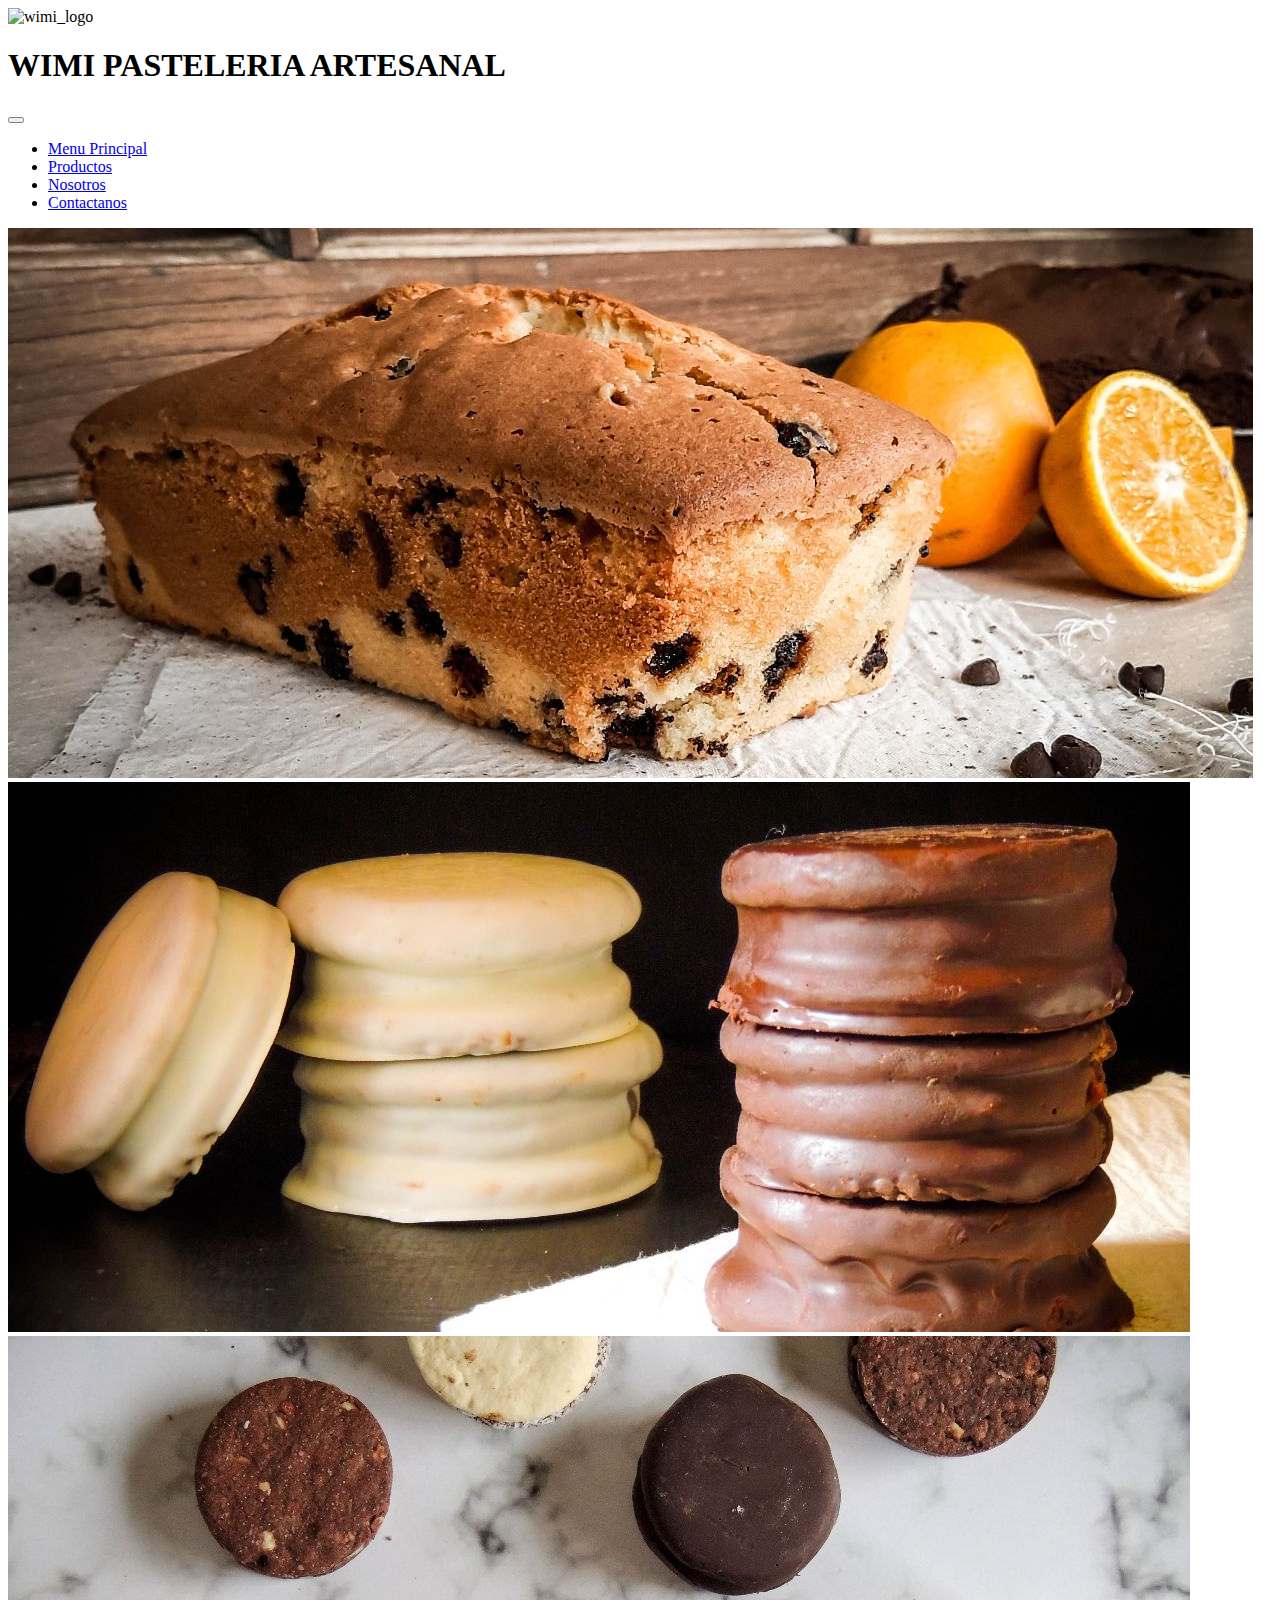
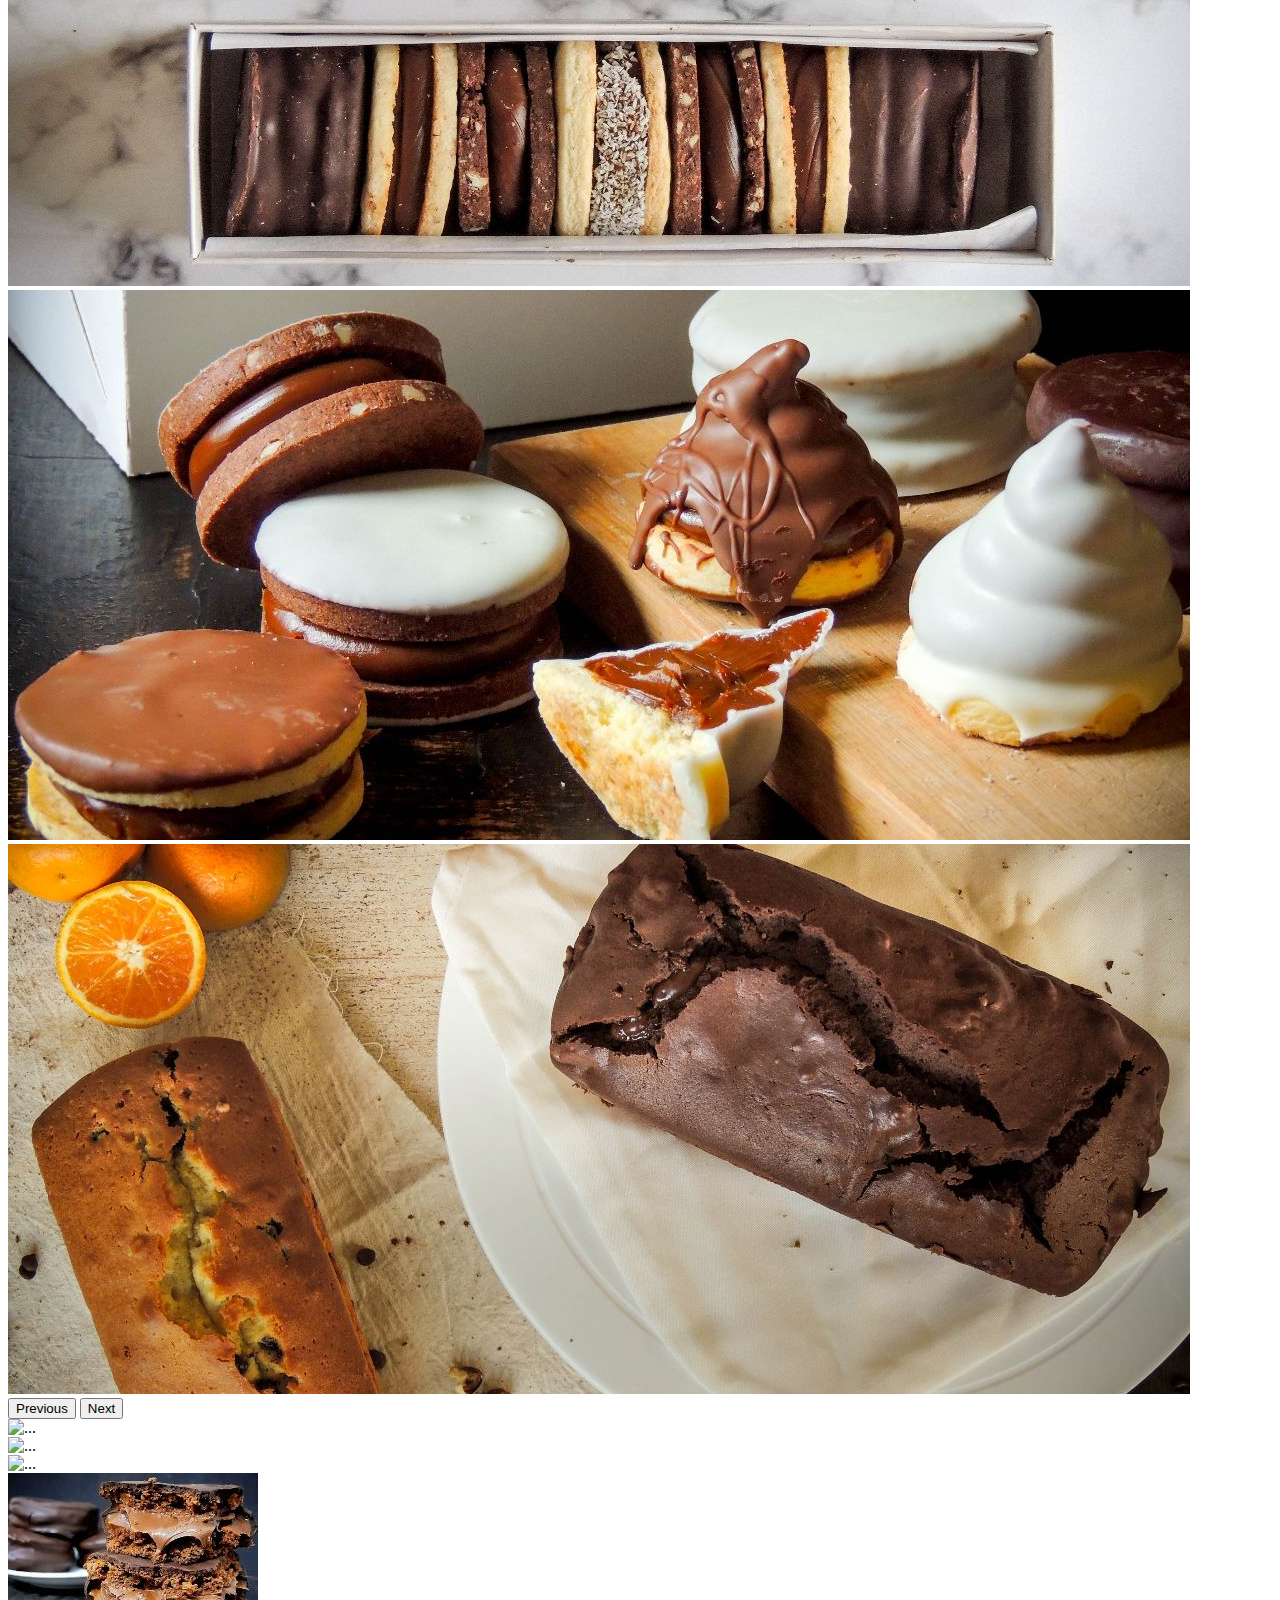
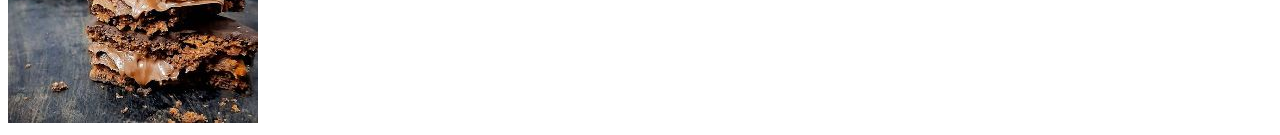
==== wimi/index.html @ b6ff07e3 "wimiSeo" ====
<!DOCTYPE html>
<html lang="en">
<head>
    <meta charset="UTF-8">
    <meta http-equiv="X-UA-Compatible" content="IE=edge">
    <meta name="viewport" content="width=device-width, initial-scale=1.0">
    <title>Home</title>
    <link href="https://cdn.jsdelivr.net/npm/bootstrap@5.3.0-alpha1/dist/css/bootstrap.min.css" rel="stylesheet" integrity="sha384-GLhlTQ8iRABdZLl6O3oVMWSktQOp6b7In1Zl3/Jr59b6EGGoI1aFkw7cmDA6j6gD" crossorigin="anonymous">
    <link rel="stylesheet" href="assets/css/style.css">
</head>
<body>
    <header>
        <div class="row justify-content-center">
            <div class="wimi_logo col-12">
                <img class="m-2" src="../wimi/assets/img/Pasteleria Logo.png" alt="wimi_logo">
            </div>
            <div class="col-12">
                <h1>
                    WIMI PASTELERIA ARTESANAL
                </h1>
            </div>
        </div>

    </header>
    <main>
        <div class="row justify-content-center">

            <div class="col-12 col-md-9" >
                <nav class="navbar navbar-expand-lg bg-body-tertiary " data-bs-theme="dark" >
                    <div class="container-fluid">
                    <a class="navbar-brand" href="#" ></a>
                    <button class="navbar-toggler" type="button" data-bs-toggle="collapse" data-bs-target="#navbarNav" aria-controls="navbarNav" aria-expanded="false" aria-label="Toggle navigation">
                        <span class="navbar-toggler-icon"></span>
                    </button>
                    <div class="collapse navbar-collapse" id="navbarNav">
                        <ul class="navbar-nav">
                        <li class="nav-item">
                            <a class="nav-link" aria-current="page" href="#">Menu Principal</a>
                        </li>
                        <li class="nav-item">
                            <a class="nav-link" href="#">Productos</a>
                        </li>
                        <li class="nav-item">
                            <a class="nav-link" href="#">Nosotros</a>
                        </li>
                        <li class="nav-item">
                            <a class="nav-link" href="#">Contactanos</a>
                        </li>
                        </ul>
                    </div>
                    </div>
                </nav> 
            </div>
        
        <div class="col-12 col-md-9" >
            <div id="carouselExampleAutoplaying" class="carousel slide carousel-home" data-bs-ride="carousel">
                <div class="carousel-inner">
                <div class="carousel-item active">
                    <img src="./assets/img/001.jpg" class="d-block w-100" alt="...">
                </div>
                <div class="carousel-item">
                    <img src="./assets/img/002.jpg" class="d-block w-100" alt="...">
                </div>
                <div class="carousel-item">
                    <img src="./assets/img/003.jpg" class="d-block w-100" alt="...">
                </div>
                <div class="carousel-item">
                    <img src="./assets/img/004.jpg" class="d-block w-100" alt="...">
                </div>
                <div class="carousel-item">
                    <img src="./assets/img/005.jpg" class="d-block w-100" alt="...">
                </div>
                </div>
                <button class="carousel-control-prev" type="button" data-bs-target="#carouselExampleAutoplaying" data-bs-slide="prev">
                <span class="carousel-control-prev-icon" aria-hidden="true"></span>
                <span class="visually-hidden">Previous</span>
                </button>
                <button class="carousel-control-next" type="button" data-bs-target="#carouselExampleAutoplaying" data-bs-slide="next">
                <span class="carousel-control-next-icon" aria-hidden="true"></span>
                <span class="visually-hidden">Next</span>
                </button>
            </div>       
            <div class="col-md-9 card-home " >
                <div class="card-group d-flex ">
                    <div class="card col-3">
                        <img class="img-fluid p-2" src="./assets/img/Pasteleria-01.png" class="card-img-top" alt="...">
                    </div>
                    <div class="card col-3">
                        <img class="img-fluid p-2" src="./assets/img/Pasteleria-02.jpg" class="card-img-top" alt="...">
                    </div>
                    <div class="card col-3">
                        <img class="img-fluid p-2" src="./assets/img/Pasteleria-03.png" class="card-img-top" alt="...">
                    </div>
                    <div class="card col-3">
                        <img class="img-fluid p-2" src="./assets/img/Pasteleria-04.jpg" class="card-img-top" alt="...">
                    </div>
                </div>
            </div>   
        </div>
    </main>
    <aside></aside>
    <footer></footer>
   
    <script src="https://cdn.jsdelivr.net/npm/bootstrap@5.3.0-alpha1/dist/js/bootstrap.bundle.min.js" integrity="sha384-w76AqPfDkMBDXo30jS1Sgez6pr3x5MlQ1ZAGC+nuZB+EYdgRZgiwxhTBTkF7CXvN" crossorigin="anonymous"></script>
</body>
</html>
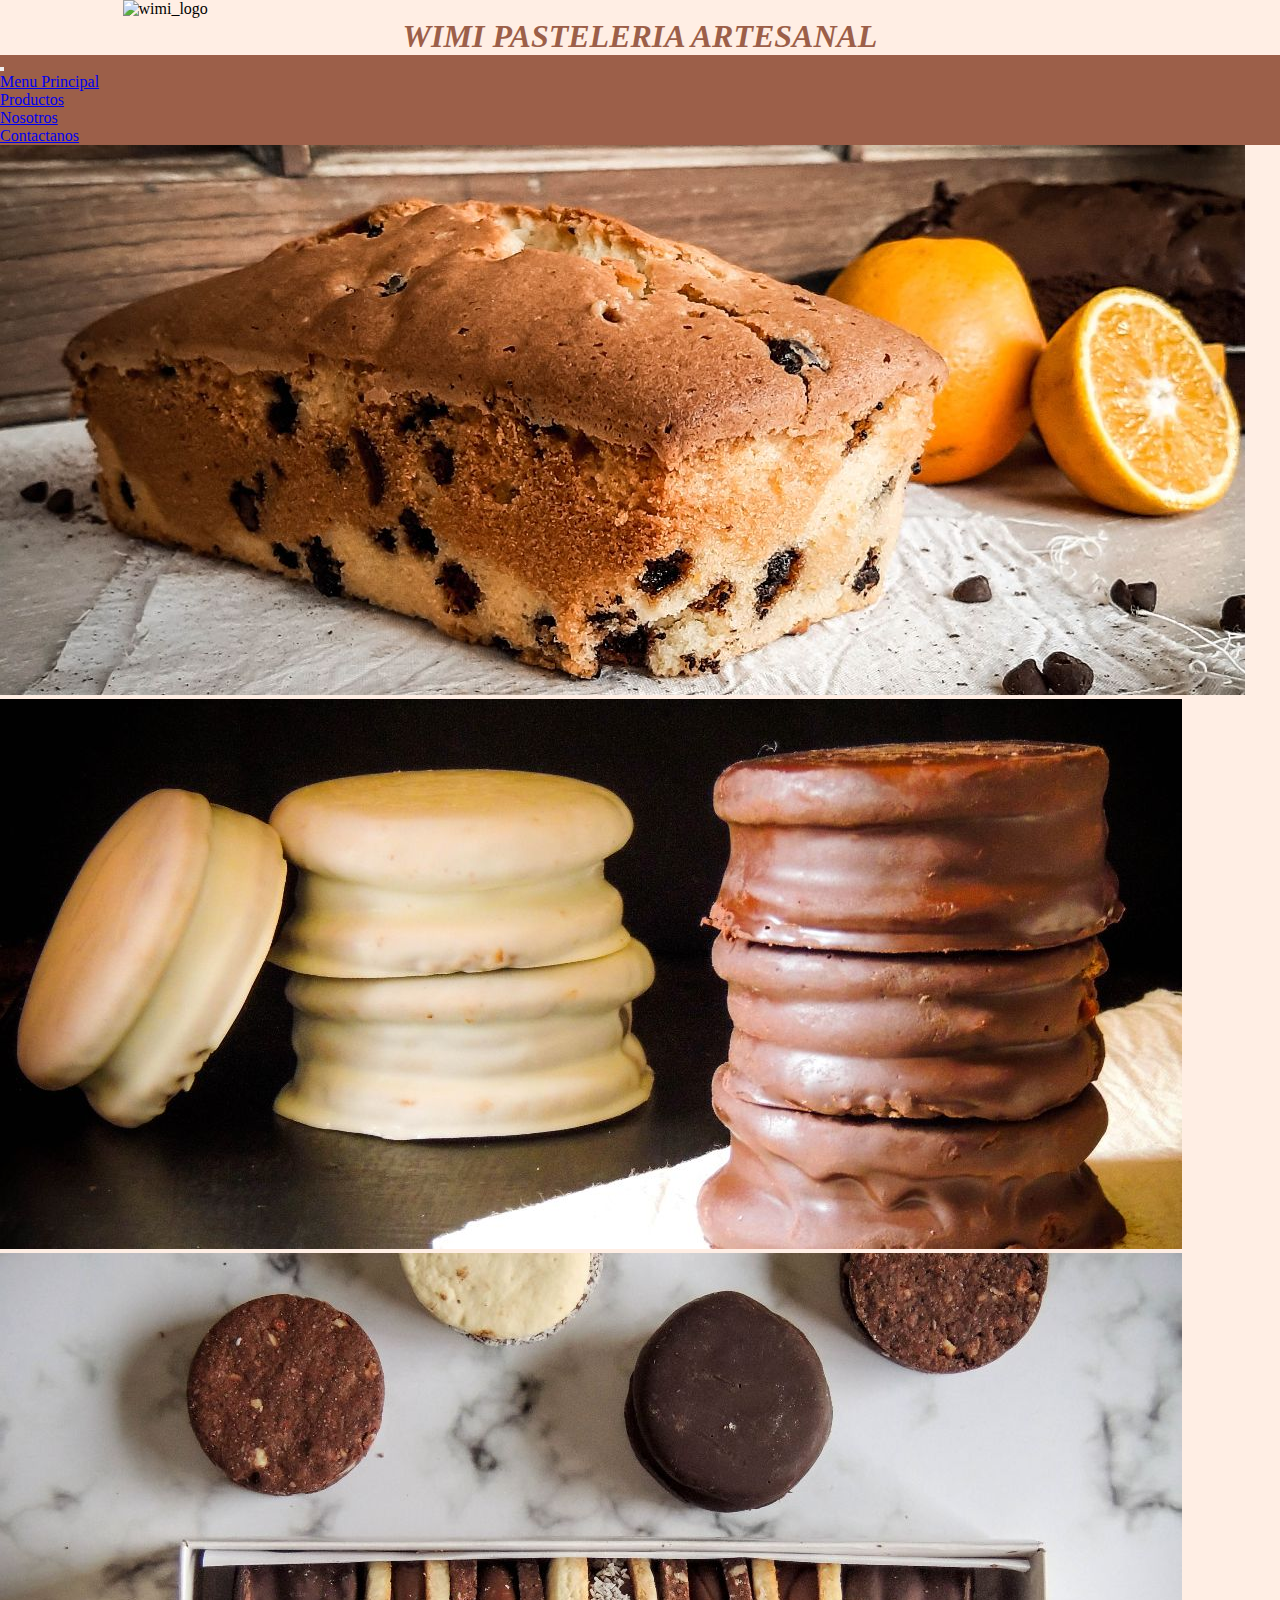
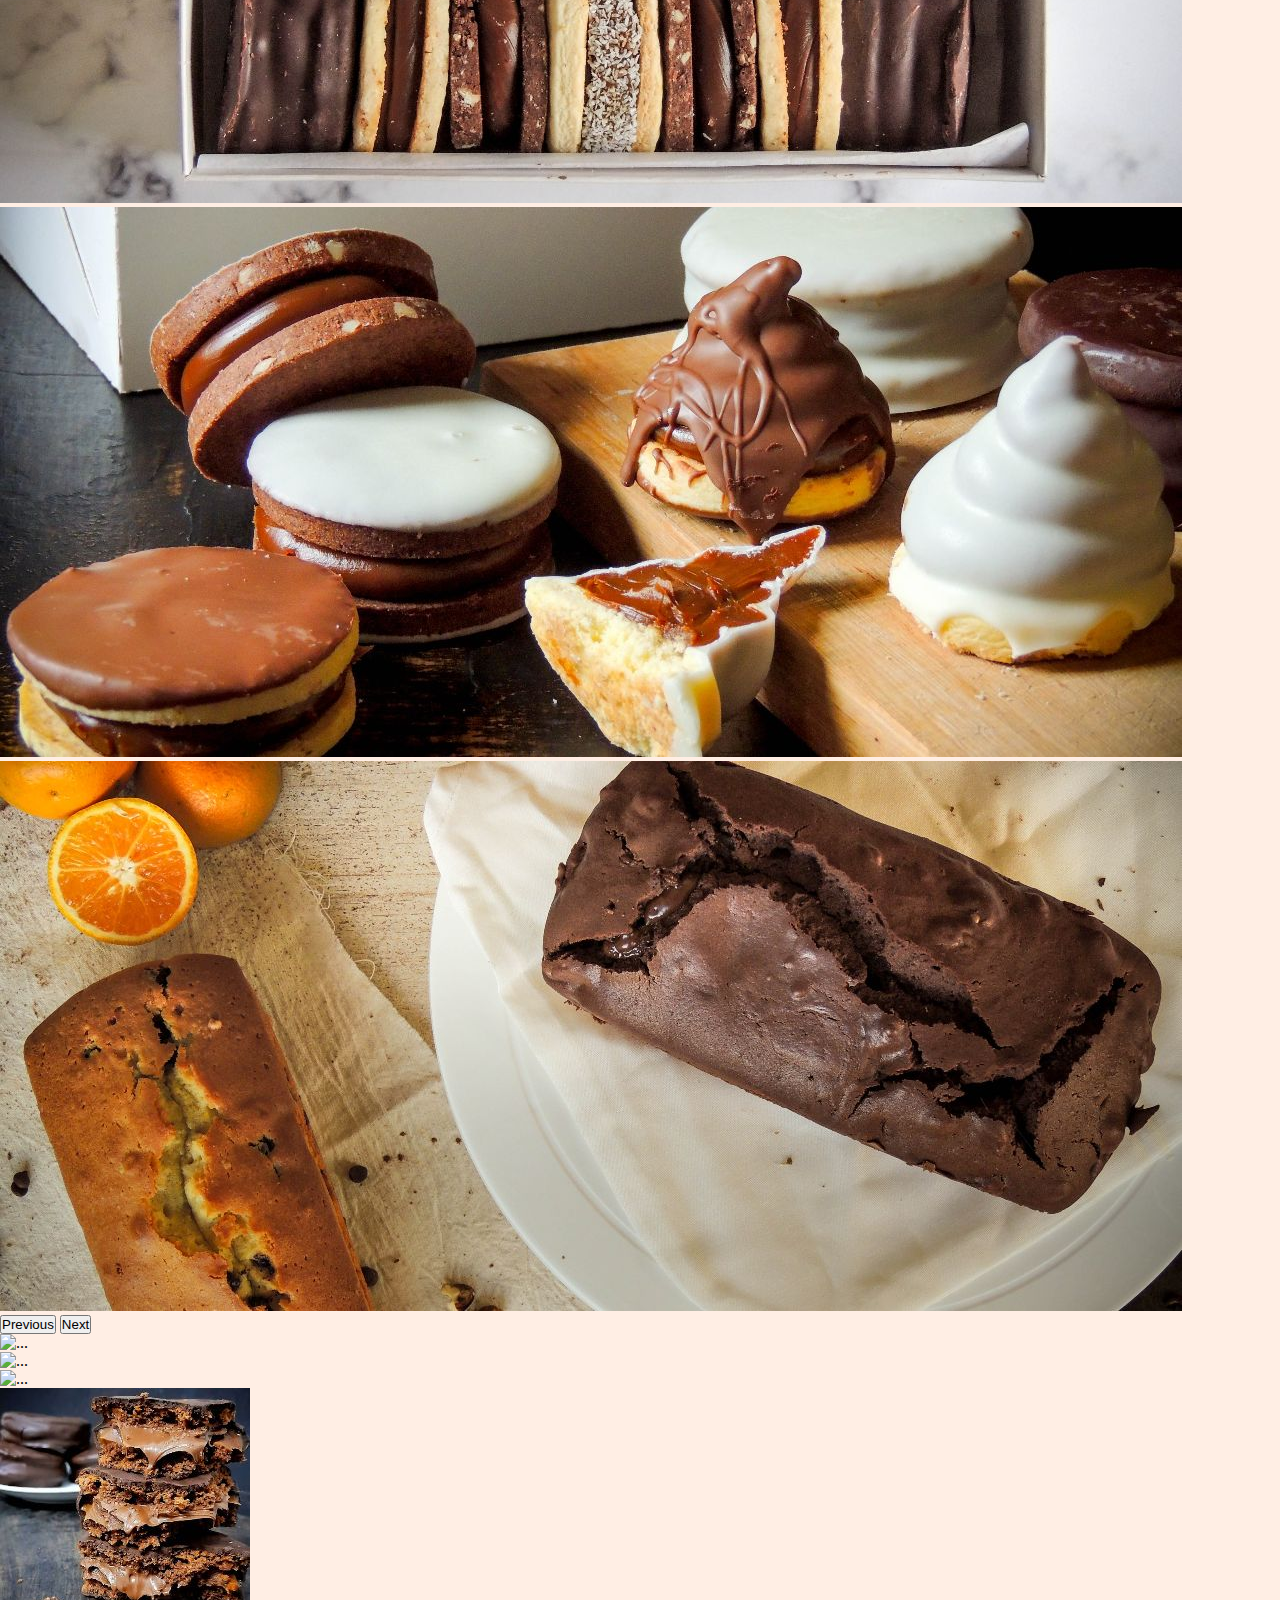
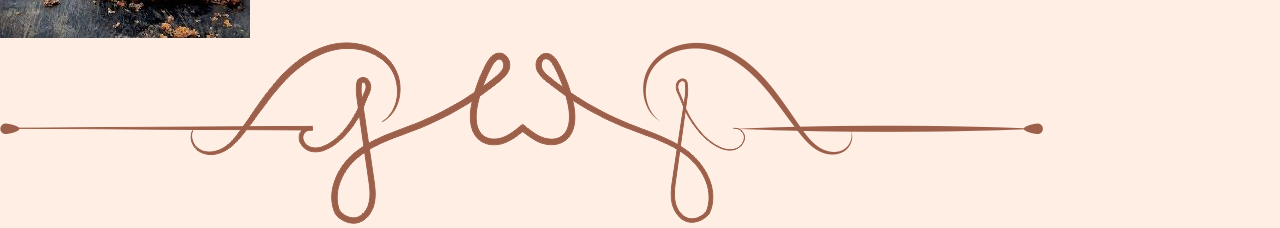
==== commit 40ab0187: "linea" ====
--- a/wimi/index.html
+++ b/wimi/index.html
@@ -97,6 +97,7 @@
                 </div>
             </div>   
         </div>
+        <img class="img-fluid col-5 mt-4 " src="./assets/img/linea.png" alt="...">
     </main>
     <aside></aside>
     <footer></footer>
--- a/wimi/assets/css/style.css
+++ b/wimi/assets/css/style.css
@@ -0,0 +1,42 @@
+
+*{
+    margin: 0;
+    padding: 0;
+    box-sizing: border-box;
+  }
+
+  body {
+    background-color: #ffeee4;
+    background-image: url(../img/fondo-pasteleria.png);
+    background-size: cover;
+  }
+h1 {
+    color: #9c5f49;
+    text-align: center;
+    font-style: italic;
+    font-family:Cambria, Cochin, Georgia, Times, 'Times New Roman', serif;
+}
+
+.wimi_logo {
+    width: 350px;
+    display: flex;
+    align-items: center;
+    justify-content: center;
+
+
+}
+.wimi_logo img {
+    width: 30%;
+}
+
+.navbar{
+    background-color: #9c5f49 !important;
+}
+
+.carousel-home {
+    width: auto;
+}
+.card-home {
+    width: auto;
+}
+
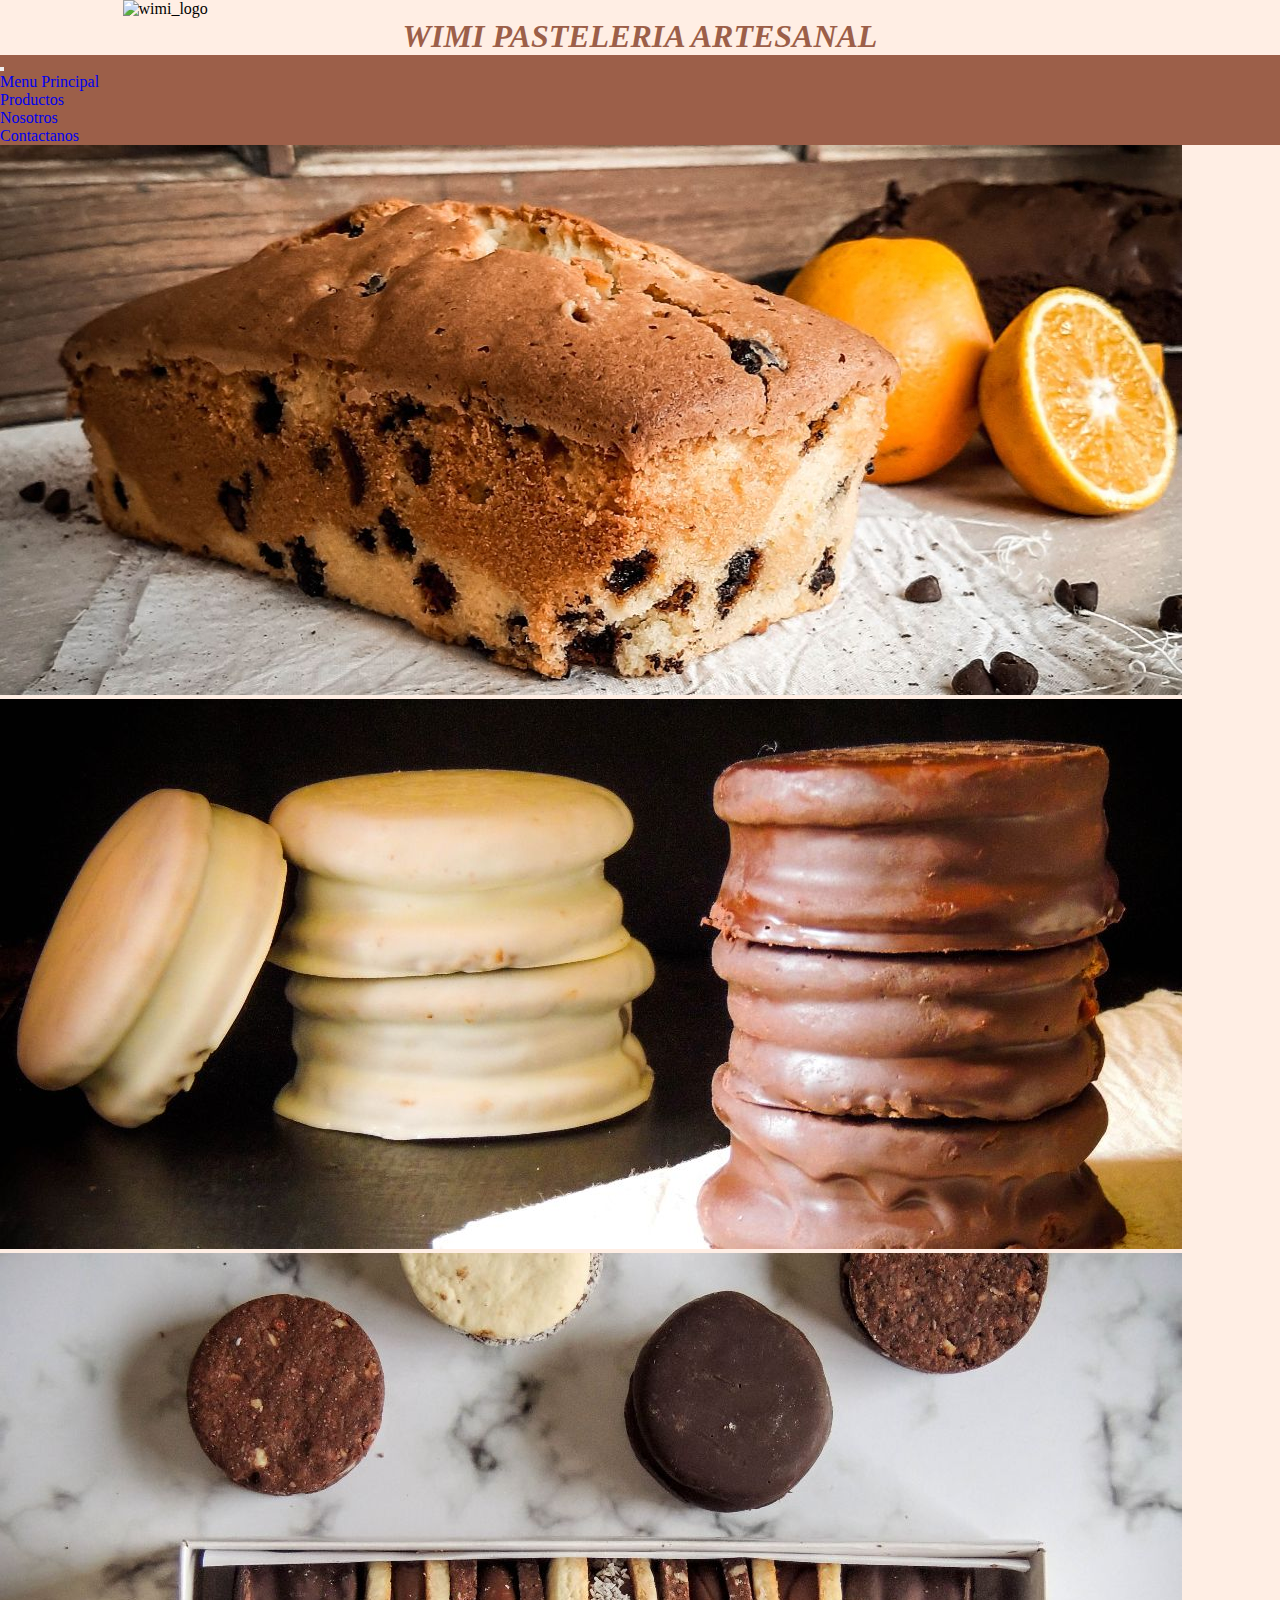
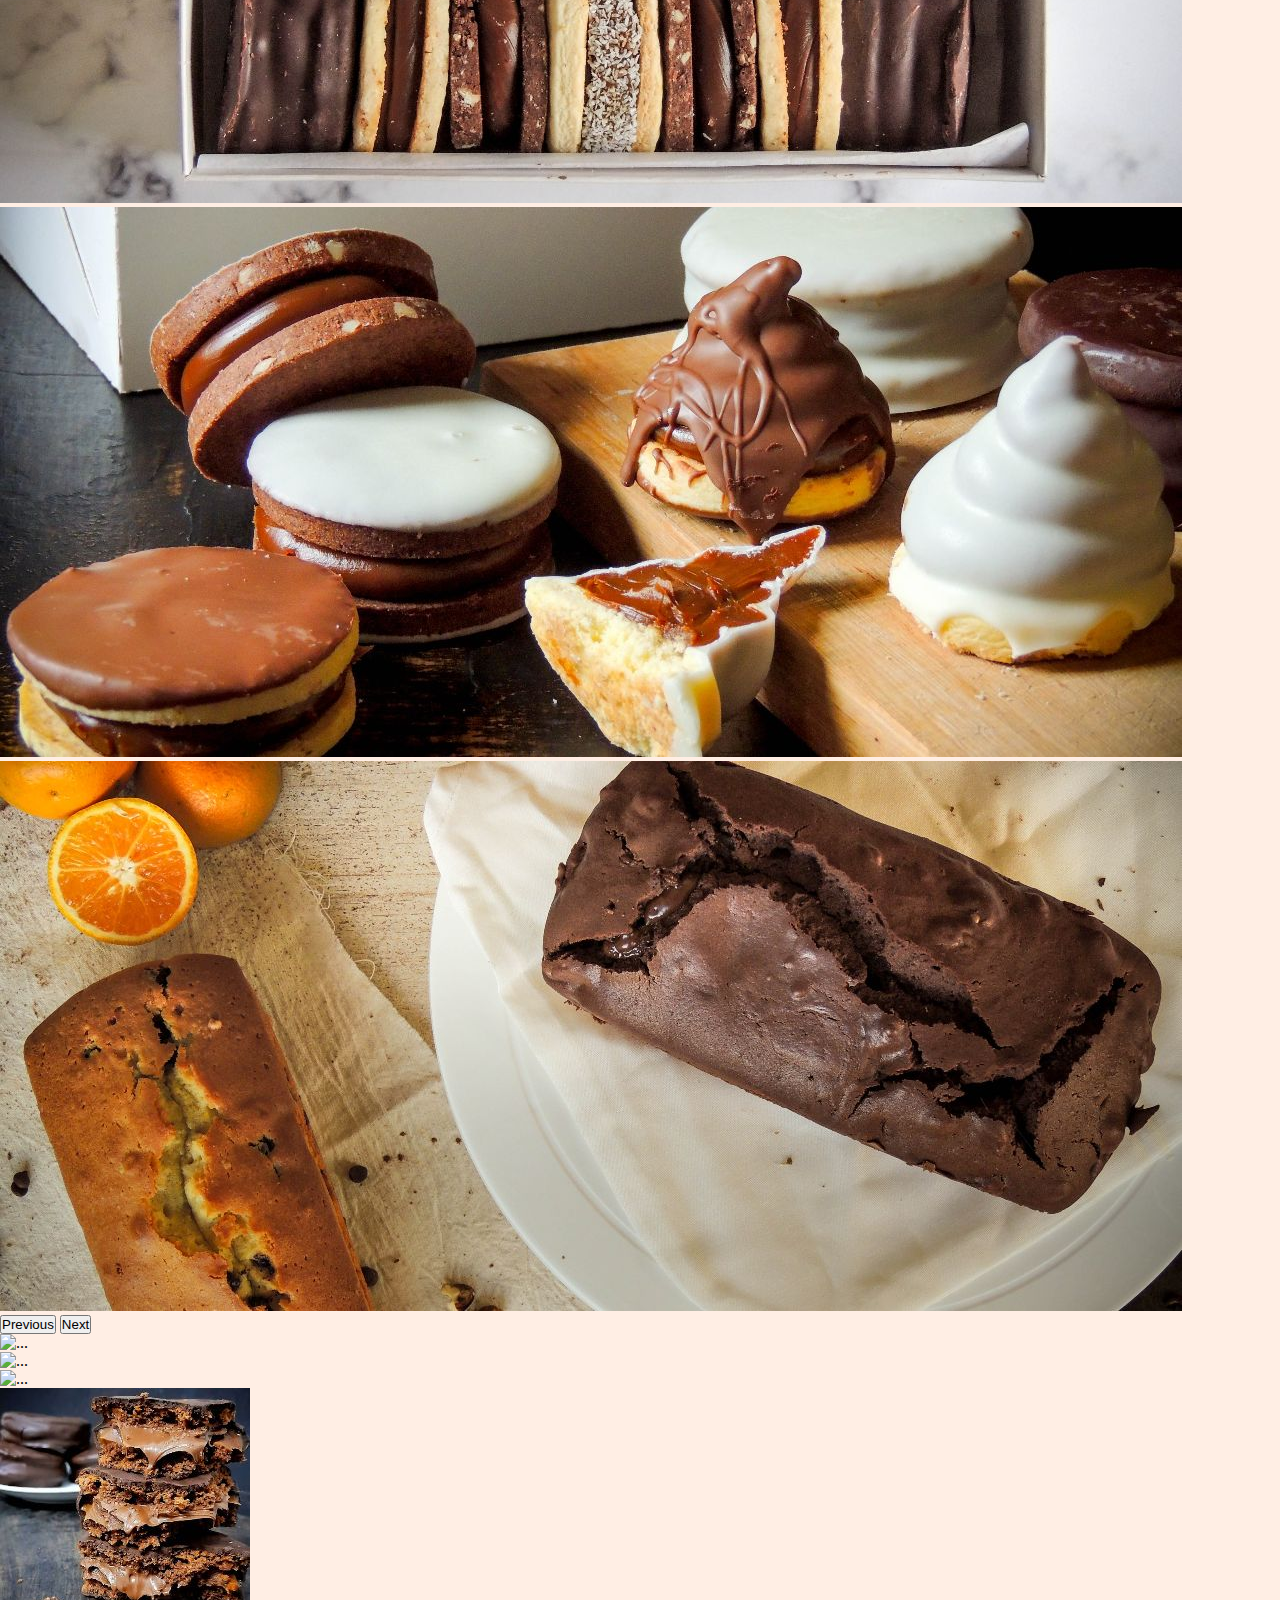
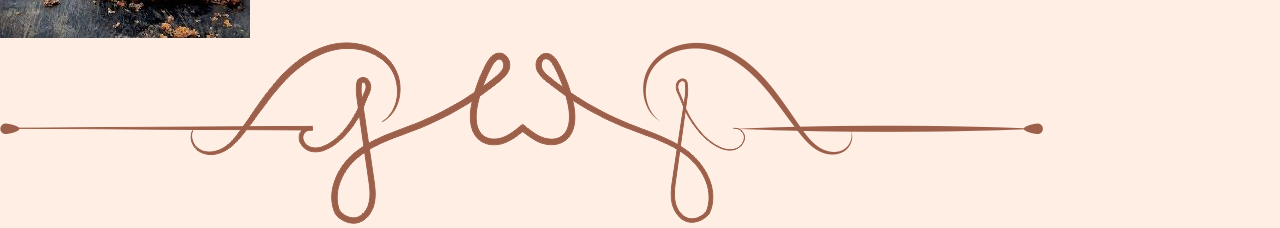
==== commit d00334d3: "wimi red social" ====
--- a/wimi/index.html
+++ b/wimi/index.html
@@ -6,6 +6,7 @@
     <meta name="viewport" content="width=device-width, initial-scale=1.0">
     <title>Home</title>
     <link href="https://cdn.jsdelivr.net/npm/bootstrap@5.3.0-alpha1/dist/css/bootstrap.min.css" rel="stylesheet" integrity="sha384-GLhlTQ8iRABdZLl6O3oVMWSktQOp6b7In1Zl3/Jr59b6EGGoI1aFkw7cmDA6j6gD" crossorigin="anonymous">
+    <link rel="stylesheet" href="https://cdnjs.cloudflare.com/ajax/libs/font-awesome/6.2.1/css/all.min.css" integrity="sha512-MV7K8+y+gLIBoVD59lQIYicR65iaqukzvf/nwasF0nqhPay5w/9lJmVM2hMDcnK1OnMGCdVK+iQrJ7lzPJQd1w==" crossorigin="anonymous" referrerpolicy="no-referrer" />
     <link rel="stylesheet" href="assets/css/style.css">
 </head>
 <body>
@@ -97,10 +98,20 @@
                 </div>
             </div>   
         </div>
-        <img class="img-fluid col-5 mt-4 " src="./assets/img/linea.png" alt="...">
+        <img class="img-fluid col-8 col-md-5 mt-4 " src="./assets/img/linea.png" alt="...">
+    
+        <div class="boxSocial d-flex justify-content-center col-12 mb-5 ">
+            <a href="https://www.instagram.com/wimi_pasteleria_artesanal/" target="_blank"> <i class="ps-2 fa-brands fa-square-instagram"></i></i></a>
+            <a href="https://www.facebook.com/Wimi.Pasteleria.Artesanal" target="_blank"><i class="ps-2 fa-brands fa-facebook"></i></a>
+        </div>
     </main>
+
     <aside></aside>
-    <footer></footer>
+    
+    <footer>
+    
+    </footer>
+    
    
     <script src="https://cdn.jsdelivr.net/npm/bootstrap@5.3.0-alpha1/dist/js/bootstrap.bundle.min.js" integrity="sha384-w76AqPfDkMBDXo30jS1Sgez6pr3x5MlQ1ZAGC+nuZB+EYdgRZgiwxhTBTkF7CXvN" crossorigin="anonymous"></script>
 </body>
--- a/wimi/assets/css/style.css
+++ b/wimi/assets/css/style.css
@@ -3,6 +3,10 @@
     margin: 0;
     padding: 0;
     box-sizing: border-box;
+  }
+  
+  a {
+    text-decoration: none;
   }
 
   body {
@@ -39,4 +43,12 @@
 .card-home {
     width: auto;
 }
+.card {
+    border: none ;
+}
 
+.fa-brands {
+    color: #9c5f49;
+    font-size: 30px;
+
+}
